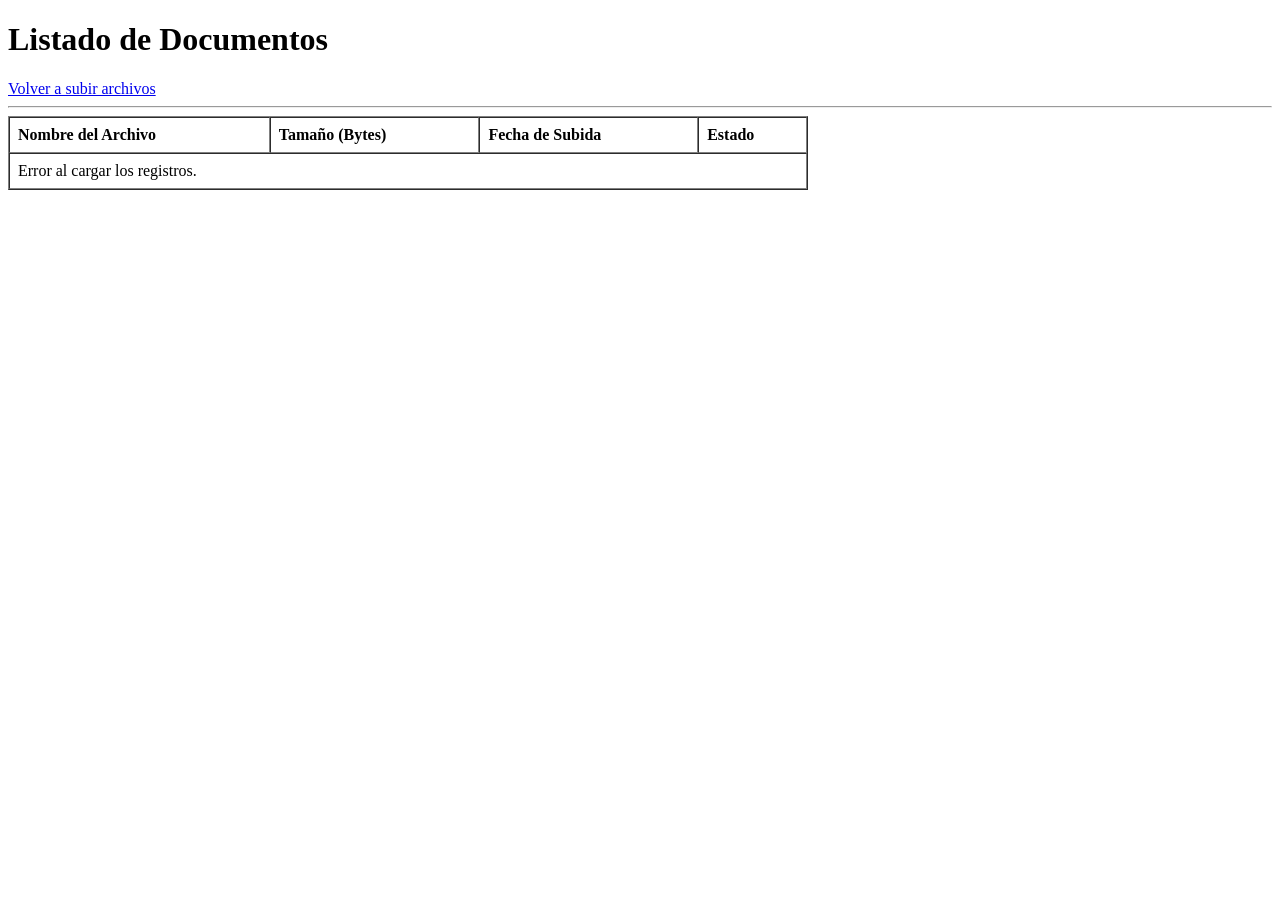
==== frontend/tabla.html @ bb79fb67 "feat: version inicial de la aplicacion de gestion de archivos  tipo serverless con floci." ====
<!DOCTYPE html>
<html lang="es">
<head>
    <meta charset="UTF-8">
    <title>Archivos Registrados</title>
</head>
<body>
    <h1>Listado de Documentos </h1>
    <a href="index.html">Volver a subir archivos</a>
    
    <hr>

    <table border="1" cellpadding="8" cellspacing="0" style="width: 100%; max-width: 800px; text-align: left;">
        <thead>
            <tr>
                <th>Nombre del Archivo</th>
                <th>Tamaño (Bytes)</th>
                <th>Fecha de Subida</th>
                <th>Estado</th>
            </tr>
        </thead>
        <tbody id="tabla-cuerpo">
            <tr>
                <td colspan="4">Cargando los datos...</td>
            </tr>
        </tbody>
    </table>

    <script src="tabla.js"></script>
</body>
</html>
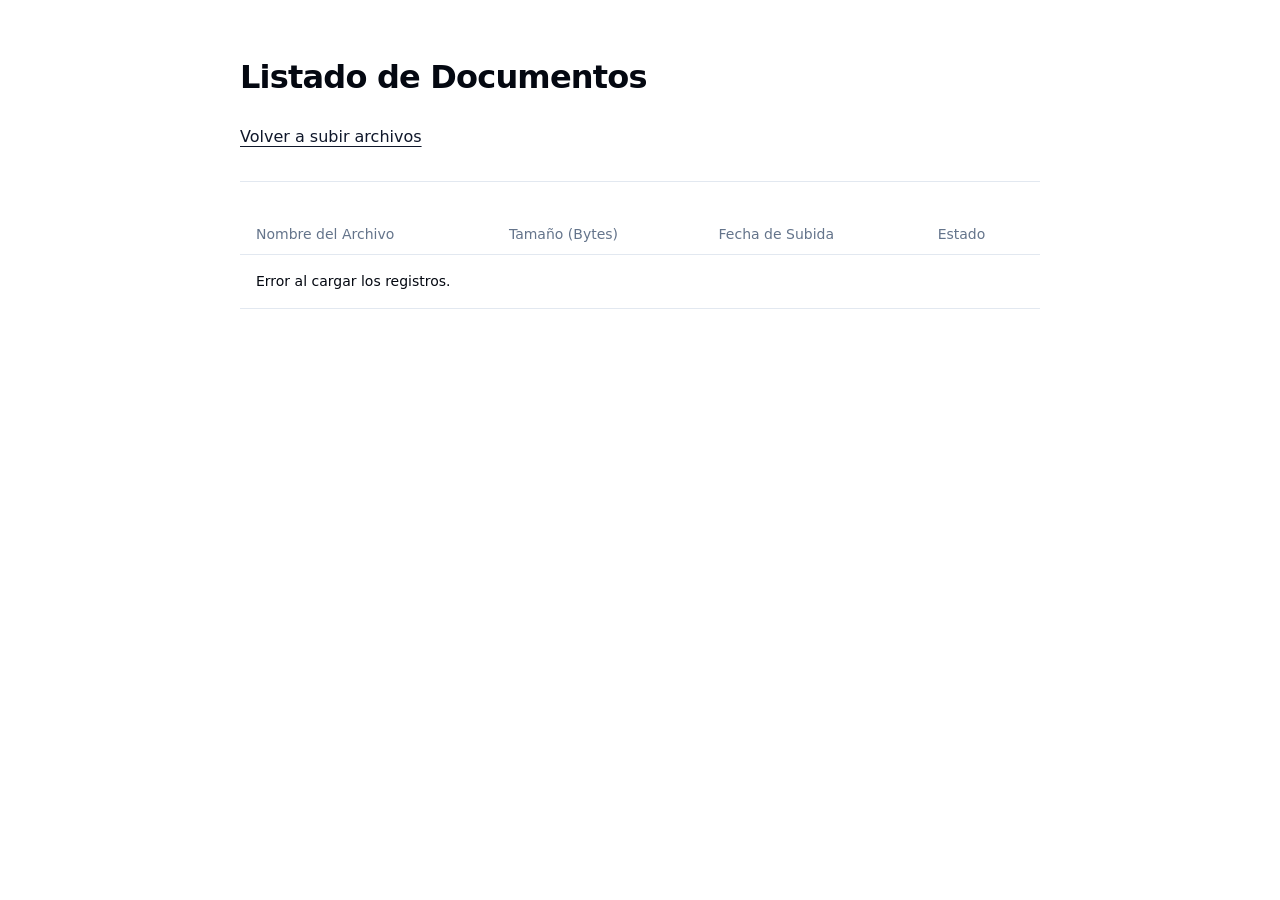
==== commit 9aa3d50b: "feat: agregar estilos básicos al frontend y actualizar documentacion en README." ====
--- a/frontend/tabla.html
+++ b/frontend/tabla.html
@@ -3,6 +3,7 @@
 <head>
     <meta charset="UTF-8">
     <title>Archivos Registrados</title>
+    <link rel="stylesheet" href="styles.css">
 </head>
 <body>
     <h1>Listado de Documentos </h1>
@@ -10,7 +11,7 @@
     
     <hr>
 
-    <table border="1" cellpadding="8" cellspacing="0" style="width: 100%; max-width: 800px; text-align: left;">
+    <table>
         <thead>
             <tr>
                 <th>Nombre del Archivo</th>
--- a/frontend/styles.css
+++ b/frontend/styles.css
@@ -0,0 +1,124 @@
+body {
+  font-family: system-ui, -apple-system, BlinkMacSystemFont, 'Segoe UI', Roboto, Helvetica, Arial, sans-serif;
+  background-color: #ffffff;
+  color: #040811;
+  margin: 0;
+  padding: 2rem;
+  max-width: 800px;
+  margin-left: auto;
+  margin-right: auto;
+  line-height: 1.5;
+}
+
+h1,
+h2,
+h3 {
+  font-weight: 600;
+  letter-spacing: -0.025em;
+}
+
+h1 {
+  font-size: 2rem;
+  margin-bottom: 1.5rem;
+}
+
+h2 {
+  font-size: 1.5rem;
+  margin-bottom: 1rem;
+}
+
+p {
+  color: #64748b;
+  margin-bottom: 1rem;
+}
+
+strong {
+  color: #020817;
+  font-weight: 500;
+}
+
+hr {
+  border: 0;
+  border-top: 1px solid #e2e8f0;
+  margin: 2rem 0;
+}
+
+a {
+  color: #0f172a;
+  text-decoration: underline;
+  text-underline-offset: 4px;
+}
+
+a:hover {
+  text-decoration: none;
+}
+
+input[type="file"],
+input[type="text"] {
+  display: flex;
+  height: 2.5rem;
+  width: 100%;
+  border: 1px solid #e2e8f0;
+  border-radius: 0.5rem;
+  background-color: transparent;
+  padding: 0.5rem 0.75rem;
+  font-size: 0.875rem;
+  transition: border-color 0.2s;
+  box-sizing: border-box;
+  margin-bottom: 1rem;
+}
+
+input[type="file"]:focus {
+  outline: none;
+  border-color: #0f172a;
+}
+
+button {
+  display: inline-flex;
+  align-items: center;
+  justify-content: center;
+  border-radius: 0.5rem;
+  font-size: 0.875rem;
+  font-weight: 500;
+  height: 2.5rem;
+  padding: 0 1rem;
+  background-color: #06090fe1;
+  color: #f8fafc;
+  border: none;
+  cursor: pointer;
+  transition: background-color 0.2s;
+}
+
+button:hover {
+  background-color: #1e293b;
+}
+
+table {
+  width: 100%;
+  border-collapse: collapse;
+  margin-top: 1.5rem;
+  text-align: left;
+}
+
+th {
+  height: 2.5rem;
+  padding: 0 1rem;
+  border-bottom: 1px solid #e2e8f0;
+  color: #64748b;
+  font-weight: 500;
+  font-size: 0.875rem;
+}
+
+td {
+  padding: 1rem;
+  border-bottom: 1px solid #e2e8f0;
+  font-size: 0.875rem;
+}
+
+tr:hover td {
+  background-color: #f1f5f9;
+}
+
+div>*:last-child {
+  margin-bottom: 0;
+}
